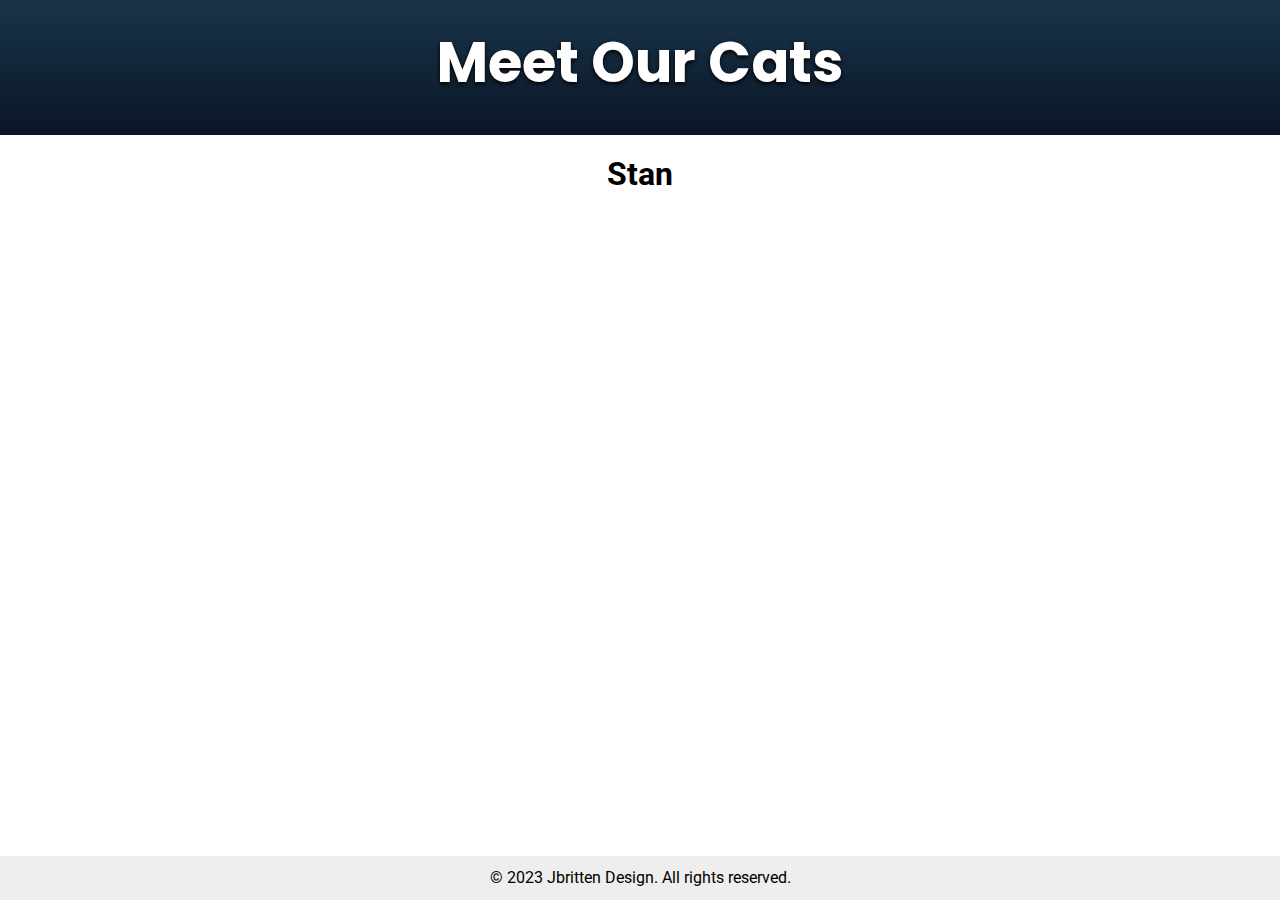
==== stanprofile.html @ 37d716bc "Starting add other pages" ====
<!DOCTYPE html>
<html lang="en">

<head>
    <meta charset="UTF-8">
    <meta name="viewport" content="width=device-width, initial-scale=1.0">
    <title>Cat Website</title>
    <link rel="stylesheet" href="style.css">
    <link rel="preconnect" href="https://fonts.googleapis.com">
    <link rel="preconnect" href="https://fonts.gstatic.com" crossorigin>
    <link
        href="https://fonts.googleapis.com/css2?family=Poppins:wght@300;400;500&family=Roboto:wght@300;400;500&display=swap"
        rel="stylesheet">
    <link rel="stylesheet" href="https://cdnjs.cloudflare.com/ajax/libs/animate.css/4.1.1/animate.min.css" />
</head>
<body>
    <header>
        <h1>Meet Our Cats</h1>
    </header>
    <main>
        <section class="cat-profile">
            <h1>Stan</h1>
            
        </section>
    </main>
    <footer>
        <p>&copy; 2023 Jbritten Design. All rights reserved.</p>
    </footer>
    <script src="script.js"></script>
</body>

</html>
---- style.css ----
* {
    box-sizing: border-box;
    margin: 0;
    padding: 0;
}

body {
    display: flex;
    flex-direction: column;
    min-height: 100vh;
    font-family: 'Roboto', sans-serif;
    font-size: 16px;
}

header {
    background: linear-gradient(0deg, #0B1527 0%, #19354A 100%);
    color: white;
    padding: 20px;
    text-align: center;
    font-family: 'Poppins', sans-serif;
}

header h1 {
    font-size: 3.5rem;
    margin-bottom: 10px;
    text-shadow: 0px 2px 4px #000000;
}

main {
    display: flex;
    flex-wrap: wrap;
    justify-content: center;
    padding: 20px;
    width: 1200px;
    margin: 0 auto;
}

.profile {
    display: flex;
    flex-direction: row;
    align-items: center;
    margin: 20px;
    max-width: 900px;
}

.profile-left {
    flex-basis: 50%;
    padding: 20px;
    animation: fade-in-left 0.5s ease-out;
}

.profile-right {
    flex-basis: 50%;
    display: flex;
    flex-direction: column;
    align-items: center;
    position: relative;
}

.profile-right img {
    display: block;
    max-width: 100%;
    height: auto;
    animation: fade-in-right 0.5s ease-out;
}

@keyframes fade-in-left {
    0% {
        opacity: 0;
        transform: translateX(-50px);
    }

    100% {
        opacity: 1;
        transform: translateX(0);
    }
}

@keyframes fade-in-right {
    0% {
        opacity: 0;
        transform: translateX(50px);
    }

    100% {
        opacity: 1;
        transform: translateX(0);
    }
}

.profile h1 {
    font-size: 2.5rem;
    margin-bottom: 10px;
}

.profile p {
    line-height: 1.5;
}

.profile button {
    background-color: #333;
    color: white;
    border: none;
    padding: 10px 20px;
    border-radius: 5px;
    font-size: 1rem;
    cursor: pointer;
    transition: background-color 0.3s ease-in-out;
    margin-top: 20px;
}

.profile button:hover {
    background-color: #19354A;
}

.profile img {
    flex-basis: 50%;
    max-width: 100%;
    height: auto;
    margin-left: 20px;
}

.profile+.cat-container {
    border-top: 1px solid #ccc;
    margin-top: 20px;
    padding-top: 20px;
}


.cat-container {
    display: flex;
    justify-content: center;
    flex-wrap: wrap;
    margin: 20px;
}

.cat {
    background-color: #f7f7f7;
    border-radius: 10px;
    box-shadow: 0px 4px 10px rgba(0, 0, 0, 0.2);
    margin: 20px;
    max-width: 300px;
    overflow: hidden;
    animation-name: fadeIn;
    animation-duration: 1s;
    animation-fill-mode: both;
}

.cat-image {
    position: relative;
}

.cat-image img {
    display: block;
    max-width: 100%;
    height: auto;
}

.cat-image:hover .cat-overlay {
    animation-name: fadeIn;
    animation-duration: 0.3s;
    animation-fill-mode: both;
}

.cat-overlay {
    position: absolute;
    top: 0;
    left: 0;
    right: 0;
    bottom: 0;
    background-color: rgba(0, 0, 0, 0.5);
    display: flex;
    justify-content: center;
    align-items: center;
    color: white;
    font-size: 1.5rem;
    font-weight: bold;
    text-align: center;
    opacity: 0;
}

@keyframes fadeIn {
    from {
        opacity: 0;
    }

    to {
        opacity: 1;
    }
}

@media only screen and (min-width: 1201px) {
    main {
        width: 1200px;
        margin: 0 auto;
        padding: 20px;
    }

    .cat-container {
        display: flex;
        justify-content: center;
        flex-wrap: wrap;
        margin: 20px;
    }

    .cat {
        max-width: 300px;
        margin: 20px;
    }
}

@media only screen and (max-width: 1200px) {
    main {
        width: 100%;
        padding: 10px;
    }

    .cat-container {
        justify-content: space-around;
        flex-wrap: wrap;
        margin-top: 20px;
    }

    .cat {
        max-width: 45%;
        margin-bottom: 20px;
    }
}

header h1 {
    font-size: 3.5rem;
    margin-bottom: 10px;
    text-shadow: 0px 2px 4px #000000;
}

@media only screen and (max-width: 768px) {
    header h1 {
        font-size: 2.5rem;
    }
}

@media only screen and (max-width: 480px) {
    header h1 {
        font-size: 1.5rem;
    }
}




h2 {
    font-size: 1.5rem;
    margin-bottom: 10px;
}

p {
    line-height: 1.5;
}

footer {
    background-color: #eee;
    padding: 10px;
    text-align: center;
    margin-top: auto;
    width: 100%;
}
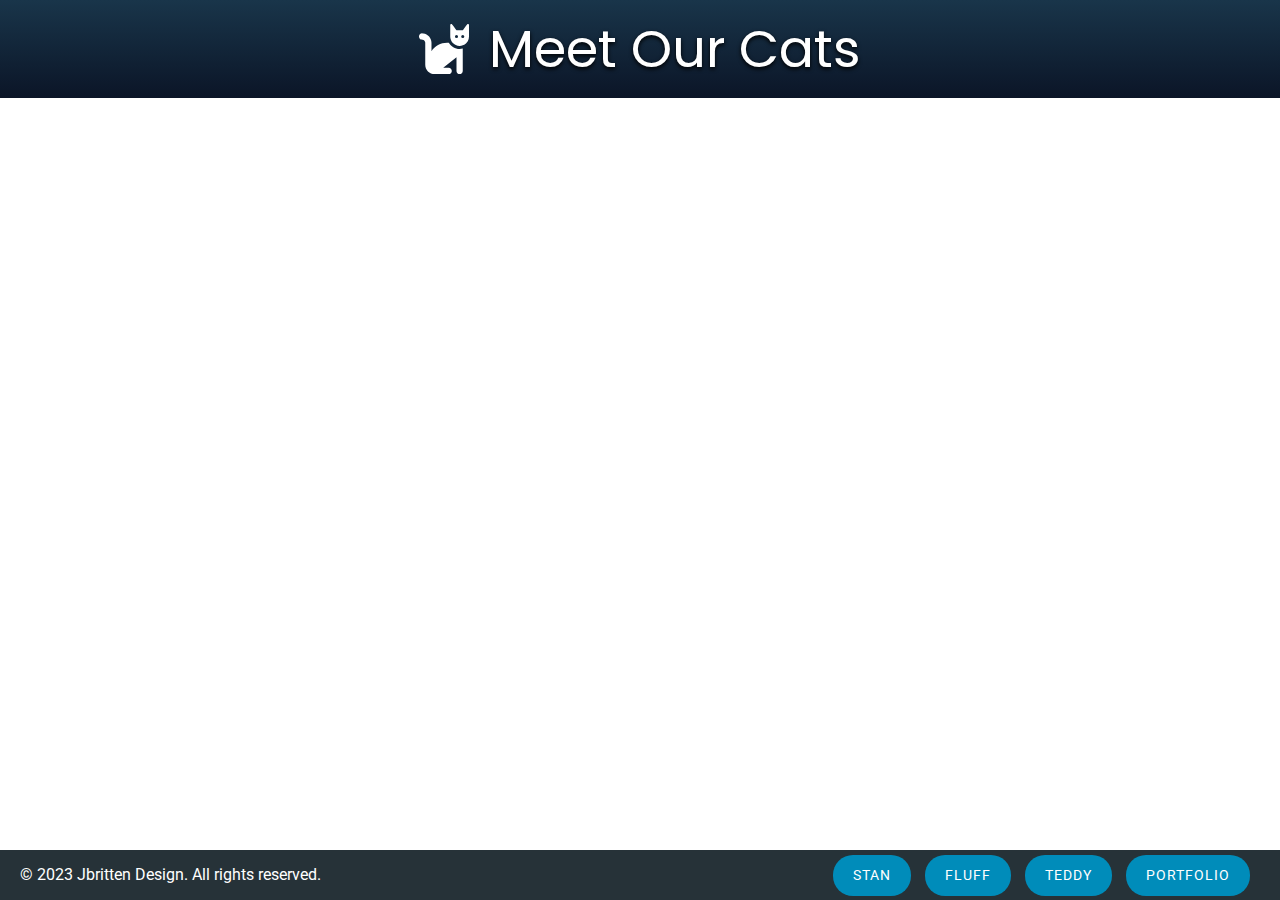
==== commit 8931c378: "need to figure out a template for the other pages" ====
--- a/stanprofile.html
+++ b/stanprofile.html
@@ -2,31 +2,46 @@
 <html lang="en">
 
 <head>
-    <meta charset="UTF-8">
-    <meta name="viewport" content="width=device-width, initial-scale=1.0">
+    <meta charset="UTF-8" />
+    <meta name="viewport" content="width=device-width, initial-scale=1.0" />
     <title>Cat Website</title>
-    <link rel="stylesheet" href="style.css">
-    <link rel="preconnect" href="https://fonts.googleapis.com">
-    <link rel="preconnect" href="https://fonts.gstatic.com" crossorigin>
+    <!-- Materialize CSS -->
+    <link rel="stylesheet" href="https://cdnjs.cloudflare.com/ajax/libs/materialize/1.0.0/css/materialize.min.css" />
+    
+    <!-- Your custom CSS -->
+    <link rel="stylesheet" href="css/style.css" />
+    <!-- Your Google Fonts -->
     <link
         href="https://fonts.googleapis.com/css2?family=Poppins:wght@300;400;500&family=Roboto:wght@300;400;500&display=swap"
-        rel="stylesheet">
-    <link rel="stylesheet" href="https://cdnjs.cloudflare.com/ajax/libs/animate.css/4.1.1/animate.min.css" />
+        rel="stylesheet" />
 </head>
+
 <body>
     <header>
+        <img src="img/cat-solid.svg" alt="cat-icon" class="header-icon" />
         <h1>Meet Our Cats</h1>
     </header>
     <main>
-        <section class="cat-profile">
-            <h1>Stan</h1>
-            
-        </section>
+
+        <!-- Top banner -->
+          
     </main>
     <footer>
         <p>&copy; 2023 Jbritten Design. All rights reserved.</p>
+        <div class="button-container right">
+            <a href="#" class="btn-footer waves-effect waves-light">Stan</a>
+            <a href="#" class="btn-footer waves-effect waves-light">Fluff</a>
+            <a href="#" class="btn-footer waves-effect waves-light">Teddy</a>
+            <a href="#" class="btn-footer waves-effect waves-light">Portfolio</a>
+        </div>
     </footer>
-    <script src="script.js"></script>
+
+    <!-- Materialize JavaScript -->
+    <script src="https://cdnjs.cloudflare.com/ajax/libs/materialize/1.0.0/js/materialize.min.js"></script>
+    <!-- jQuery -->
+    <script src="https://code.jquery.com/jquery-3.6.0.min.js"></script>
+    <!-- JavaScript -->
+    <script src="js/script.js"></script>
 </body>
 
 </html>--- a/css/style.css
+++ b/css/style.css
@@ -0,0 +1,341 @@
+/* Reset */
+* {
+    box-sizing: border-box;
+    margin: 0;
+    padding: 0;
+  }
+  
+  /* Base styles */
+  body {
+    display: flex;
+    flex-direction: column;
+    min-height: 100vh;
+    font-family: 'Roboto', sans-serif;
+    font-size: 16px;
+  }
+
+  
+h2 {
+    font-size: 1.5rem;
+    margin-bottom: 10px;
+}
+
+p {
+    line-height: 1.5;
+}
+  
+  /* Header styles */
+  header {
+    display: flex;
+    align-items: center;
+    justify-content: center;
+    background: linear-gradient(0deg, #0B1527 0%, #19354A 100%);
+    color: white;
+    padding: 10px;
+    font-family: 'Poppins', sans-serif;
+  }
+  
+  .header-icon {
+    max-width: 50px;
+    margin-right: 10px;
+    filter: invert(1);
+  }
+  
+  header h1 {
+    margin: 10px 0 10px 10px;
+    text-shadow: 0px 2px 4px #000000;
+    font-size: 3.5rem;
+  }
+  
+  /* Main styles */
+  main {
+    display: flex;
+    flex-wrap: wrap;
+    justify-content: center;
+    padding: 20px;
+    width: 1200px;
+    margin: 0 auto;
+  }
+  
+  /* Profile section */
+  .profile {
+    display: flex;
+    flex-direction: row;
+    align-items: center;
+    margin: 20px;
+    max-width: 900px;
+    border-bottom: 1px solid #ccc;
+  }
+  
+  .profile-left {
+    flex-basis: 50%;
+    padding: 20px;
+    animation: fade-in-left 0.5s ease-out;
+  }
+  
+  .profile-right {
+    flex-basis: 50%;
+    display: flex;
+    flex-direction: column;
+    align-items: center;
+    position: relative;
+  }
+  
+  .profile-right img {
+    display: block;
+    max-width: 100%;
+    height: auto;
+    animation: fade-in-right 0.5s ease-out;
+  }
+  
+  .profile h1 {
+    font-size: 2.5rem;
+    margin-bottom: 10px;
+  }
+  
+  .profile p {
+    line-height: 1.5;
+  }
+  
+  .btn {
+    margin-top: 20px;
+  }
+  
+  .profile button {
+    background-color: #333;
+    color: white;
+    border: none;
+    padding: 10px 20px;
+    border-radius: 5px;
+    font-size: 1rem;
+    cursor: pointer;
+    transition: background-color 0.3s ease-in-out;
+    margin-top: 20px;
+  }
+  
+  .profile button:hover {
+    background-color: #19354A;
+  }
+  
+  .profile img {
+    flex-basis: 50%;
+    max-width: 100%;
+    height: auto;
+    margin-left: 20px;
+  }
+  
+  /* Cat container section */
+  .cat-container {
+    display: flex;
+    justify-content: center;
+    flex-wrap: wrap;
+    margin: 40px;
+    border-bottom: 1px solid #ccc;
+  }
+  
+  .cat {
+    background-color: #f7f7f7;
+    border-radius: 10px;
+    box-shadow: 0px 4px 10px rgba(0, 0, 0, 0.2);
+    margin: 20px;
+    max-width: 300px;
+    overflow: hidden;
+    animation-name: fadeIn;
+    animation-duration: 1s;
+    animation-fill-mode: both;
+  }
+  
+  .cat-image {
+    position: relative;
+  }
+  
+  .cat-image img {
+    display: block;
+    max-width: 100%;
+    height: auto;
+  }
+
+.cat-image:hover .cat-overlay {
+    animation-name: fadeIn;
+    animation-duration: 0.3s;
+    animation-fill-mode: both;
+}
+
+.cat-overlay {
+    position: absolute;
+    top: 0;
+    left: 0;
+    right: 0;
+    bottom: 0;
+    background-color: rgba(0, 0, 0, 0.5);
+    display: flex;
+    justify-content: center;
+    align-items: center;
+    color: white;
+    font-size: 1.5rem;
+    font-weight: bold;
+    text-align: center;
+    opacity: 0;
+}
+
+.single-cat-top-profile {
+  display: flex;
+  align-items: center;
+  justify-content: space-between;
+  margin: 50px 0;
+}
+
+.single-cat-top-profile .cat-description {
+  width: 60%;
+  margin-left: 30px; /* change margin-right to margin-left */
+}
+
+.single-cat-top-profile .cat-description h2 {
+  font-size: 36px;
+  font-weight: bold;
+  margin-bottom: 20px;
+}
+
+.single-cat-top-profile .cat-description p {
+  font-size: 18px;
+  line-height: 1.5;
+}
+
+.single-cat-top-profile .cat-image {
+  width: 35%;
+  height: 0;
+  padding-bottom: 35%;
+  position: relative;
+  border-radius: 50%;
+  overflow: hidden;
+}
+
+.single-cat-top-profile .cat-image img {
+  width: 100%;
+  height: 100%;
+  position: absolute;
+  top: 0;
+  left: 0;
+  object-fit: cover;
+}
+
+
+
+
+
+@keyframes fadeIn {
+    from {
+        opacity: 0;
+    }
+
+    to {
+        opacity: 1;
+    }
+}
+
+@media only screen and (min-width: 1201px) {
+    
+    main {
+        width: 1200px;
+        margin: 0 auto;
+        padding: 20px;
+    }
+
+    .cat-container {
+        display: flex;
+        justify-content: center;
+        flex-wrap: wrap;
+        margin: 20px;
+    }
+
+    .cat {
+        max-width: 300px;
+        margin: 20px;
+    }
+}
+
+@media only screen and (max-width: 1200px) {
+    main {
+        width: 100%;
+        padding: 10px;
+    }
+
+    .cat-container {
+        justify-content: space-around;
+        flex-wrap: wrap;
+        margin-top: 20px;
+    }
+
+    .cat {
+        max-width: 45%;
+        margin-bottom: 20px;
+    }
+}
+
+@media only screen and (max-width: 768px) {
+    
+    .header-icon {
+        max-width: 30px;
+        margin-right: 10px;
+        filter: invert(1);
+      }
+    header h1 {
+        font-size: 2.5rem;
+    }
+    
+}
+
+@media only screen and (max-width: 480px) {
+    header h1 {
+        font-size: 1.5rem;
+    }
+    .header-icon {
+        max-width: 20px;
+        margin-right: 5px;
+        filter: invert(1);
+      }
+}
+
+footer {
+  background-color: #263238;
+  color: #fff;
+  padding: 20px;
+  position: fixed;
+  bottom: 0;
+  width: 100%;
+  display: flex;
+  justify-content: space-between;
+  align-items: center;
+  height: 50px;
+}
+
+.button-container.right {
+  text-align: right;
+}
+
+footer p {
+  margin: 0;
+}
+
+footer a {
+  color: #fff;
+  text-decoration: none;
+}
+
+.btn-footer {
+  display: inline-block;
+  background-color: #008CBA;
+  border-radius: 20px;
+  padding: 10px 20px;
+  color: #fff;
+  text-transform: uppercase;
+  font-size: 14px;
+  margin-right: 10px;
+  letter-spacing: 1px;
+  transition: background-color 0.3s ease-in-out;
+}
+
+.btn-footer:hover {
+  background-color: #0077a2;
+}
+
